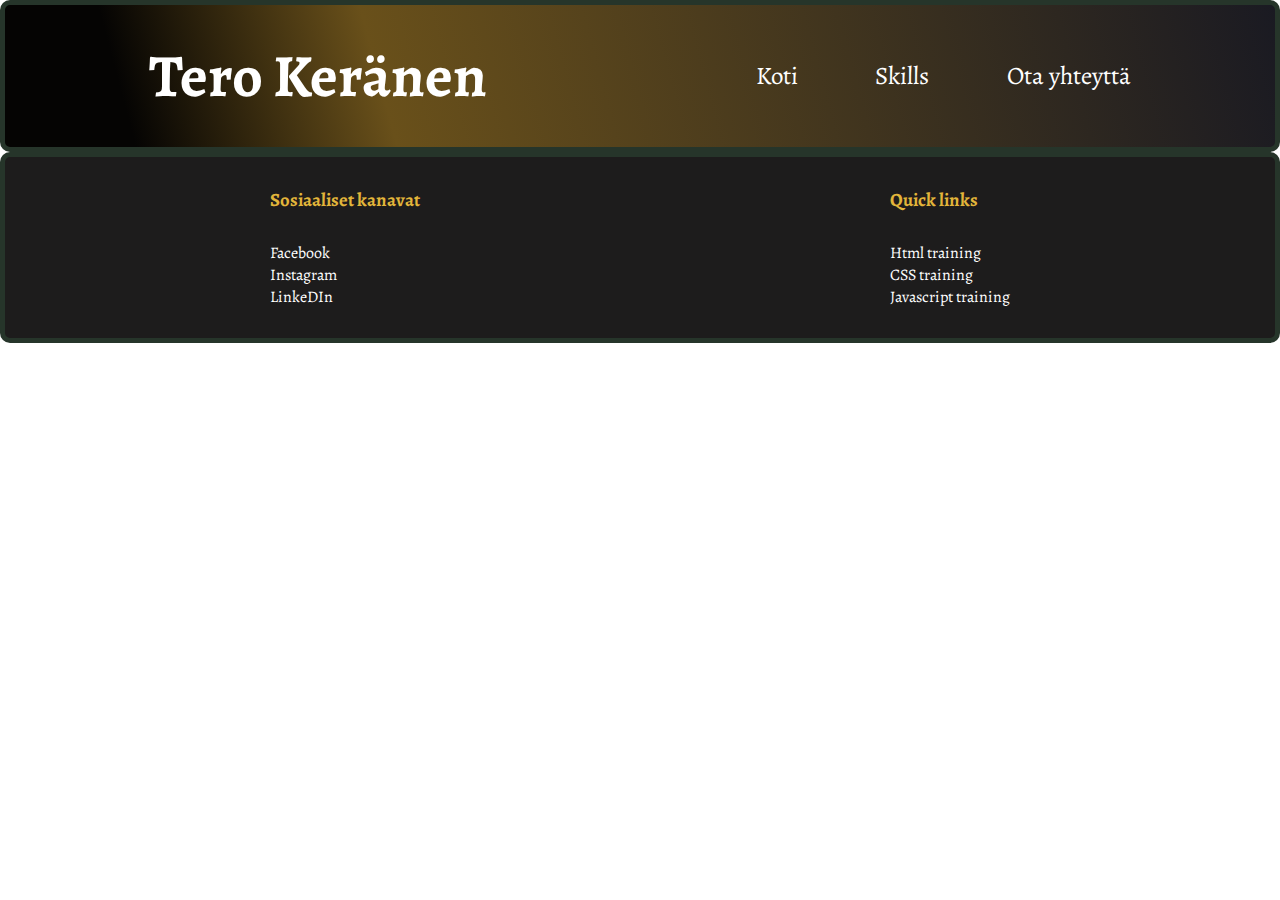
==== Projectit.html @ 3bd8fea5 "Projects sivun lisäys" ====
<!DOCTYPE html>
<html lang="en">
  <head>
    <meta charset="UTF-8" />
    <meta http-equiv="X-UA-Compatible" content="IE=edge" />
    <meta name="viewport" content="width=device-width, initial-scale=1.0" />
    <link rel="stylesheet" href="yhteys.css" />
    <title>Document</title>
  </head>
  <body>
    <nav>
      <div class="logo"><h1>Tero Keränen</h1></div>

      <ul class="nav-links">
        <li><a href="index.html">Koti</a></li>

        <li><a href="skills.html">Skills</a></li>
        <li><a href="yhteys.html">Ota yhteyttä</a></li>
      </ul>

      <div class="burger">
        <div></div>
        <div></div>
        <div></div>
      </div>
    </nav>

    <footer>
      <div id="footer-container">
        <div id="footer-left">
          <div class="footer-left-text">
            <h3 class="otsikot">Sosiaaliset kanavat</h3>
            <ul>
              <li>
                <a
                  target="_blank"
                  href="https://www.facebook.com/tero.keranen.3/"
                  >Facebook</a
                >
              </li>
              <li>
                <a target="_blank" href="https://www.instagram.com/terokeranen/"
                  >Instagram</a
                >
              </li>
              <li>
                <a
                  target="_blank"
                  href="https://www.linkedin.com/in/tero-ker%C3%A4nen-7b776a228/"
                  >LinkeDIn</a
                >
              </li>
            </ul>
          </div>
        </div>

        <div id="footer-right">
          <div class="footer-right-text">
            <h3 class="otsikot">Quick links</h3>
            <ul>
              <li>
                <a
                  target="_blank"
                  href="https://www.w3schools.com/html/default.asp"
                  >Html training
                </a>
              </li>
              <li>
                <a
                  target="_blank"
                  href="https://www.w3schools.com/css/default.asp"
                  >CSS training
                </a>
              </li>
              <li>
                <a href="https://www.w3schools.com/js/default.asp"
                  >Javascript training
                </a>
              </li>
            </ul>
          </div>
        </div>
      </div>
    </footer>

    <script src="java.js"></script>
  </body>
</html>
---- yhteys.css ----
@import url("https://fonts.googleapis.com/css2?family=Alegreya:ital@1&display=swap");

* {
  padding: 0;
  margin: 0;
  box-sizing: border-box;
  font-family: Alegreya;
}

p {
  color: white;
}

/* Navigaatiopalkki */
nav {
  background: linear-gradient(
    75deg,
    rgb(5, 4, 3) 10%,
    rgb(105, 80, 26) 30%,
    rgb(26, 26, 34) 100%
  );
  display: flex;
  flex-direction: row;
  justify-content: space-around;
  align-items: center;
  padding: 30px 10px;
  width: 100%;
  border: 5px solid rgb(38, 53, 42);
  border-radius: 10px;
}

.nav-links {
  display: flex;
  justify-content: space-between;

  width: 30%;
}

.nav-links li {
  list-style: none;
}
.logo {
  color: white;
  font-size: 30px;
}

.nav-links a {
  text-decoration: none;
  color: white;
  font-size: 25px;
}
.nav-links a:hover {
  text-shadow: 20px 20px 10px black;
}

.burger {
  display: none;
}

/* NAVIGAATIOPALKKI LOPPUU */

/*YHTEYS TOP CONTAINER */

.yhteys-top-container {
  display: flex;
  flex-direction: row;
  justify-content: center;
  align-items: center;
  border: 5px solid rgb(38, 53, 42);
  border-radius: 10px;
  background: linear-gradient(
    75deg,
    rgb(0, 0, 0) 1%,
    rgb(107, 124, 108) 60%,
    rgb(10, 10, 10) 110%
  );
}

.yhteys-left-container {
  display: flex;
  flex-direction: column;

  width: 30%;
}

.yhteys-right-container img {
  width: 500px;
}
.vasen-content {
  margin: 30px 10px;
  width: 80%;
}

.vasen-content h1 {
  color: rgb(226, 181, 58);
}
.vasen-content p {
  width: 50%;
  font-size: 20px;
}
.oikea-content p {
  width: 50%;
}

.oikea-content {
  margin: 30px 10px;
  width: 80%;
}

.oikea-content h1 {
  color: rgb(226, 181, 58);
}

/* FOOTER */
footer {
  background-color: rgb(29, 28, 28);
  border: 5px solid rgb(38, 53, 42);
  border-radius: 10px;
}

#footer-container {
  width: 100%;

  display: flex;
  flex-direction: row;
  justify-content: space-around;
  padding: 30px;
}

.footer-right-text h3 {
  color: rgb(226, 181, 58);
  margin-bottom: 30px;
}
.footer-right-text li {
  list-style: none;
}
.footer-right-text a {
  text-decoration: none;
  color: white;
}

.footer-left-text h3 {
  color: rgb(226, 181, 58);
  margin-bottom: 30px;
}
.footer-left-text li {
  list-style: none;
}
.footer-left-text a {
  text-decoration: none;
  color: white;
}

@media screen and (max-width: 600px) {
  /* NAVIGAATIO PALKKI */
  .nav-links {
    position: absolute;
    background: linear-gradient(
      75deg,
      rgb(5, 4, 3) 10%,
      rgb(105, 80, 26) 30%,
      rgb(26, 26, 34) 100%
    );
    height: 520px;
    width: 100%;
    bottom: 918px;
    right: 0;
    flex-direction: column;
    align-items: center;
    justify-content: center;
    transform: translateY(2%);
    transition: transform 0.5s ease-in;
    z-index: 9;
  }

  .burger {
    display: block;
    z-index: 10;
  }

  .burger div {
    width: 39px;
    height: 6px;
    margin: 5px;
    background-color: white;
  }

  .logo {
    font-size: 20px;
  }

  .nav-links a {
    font-size: 18px;
  }

  .nav-links li {
    margin-bottom: 30px;
  }

  .nav-active {
    transform: translateY(141%);
  }

  /*TOP CONTAINER*/
  .yhteys-top-container {
    flex-direction: column;
  }
  .yhteys-top-container h1 {
    font-size: 30px;
  }
  .yhteys-top-container p {
    font-size: 15px;
    width: 80%;
  }

  .yhteys-left-container {
    width: 100%;
  }

  .vasen-content {
    display: flex;
    flex-direction: column;
    align-items: center;
    width: 100%;
  }
  .vasen-content p {
    font-size: 25px;
  }
  .vasen-content h1 {
    width: 80%;
  }
  .oikea-content h1 {
    width: 80%;
  }

  .oikea-content {
    display: flex;
    flex-direction: column;
    align-items: center;
  }

  /*FORM LOMAKE*/

  .yhteys-middle-container {
    padding: 0;
    margin: 0;
  }

  .yhteys-middle-container form {
    margin: 10px;
    margin-left: auto;
    margin-right: auto;
  }
}
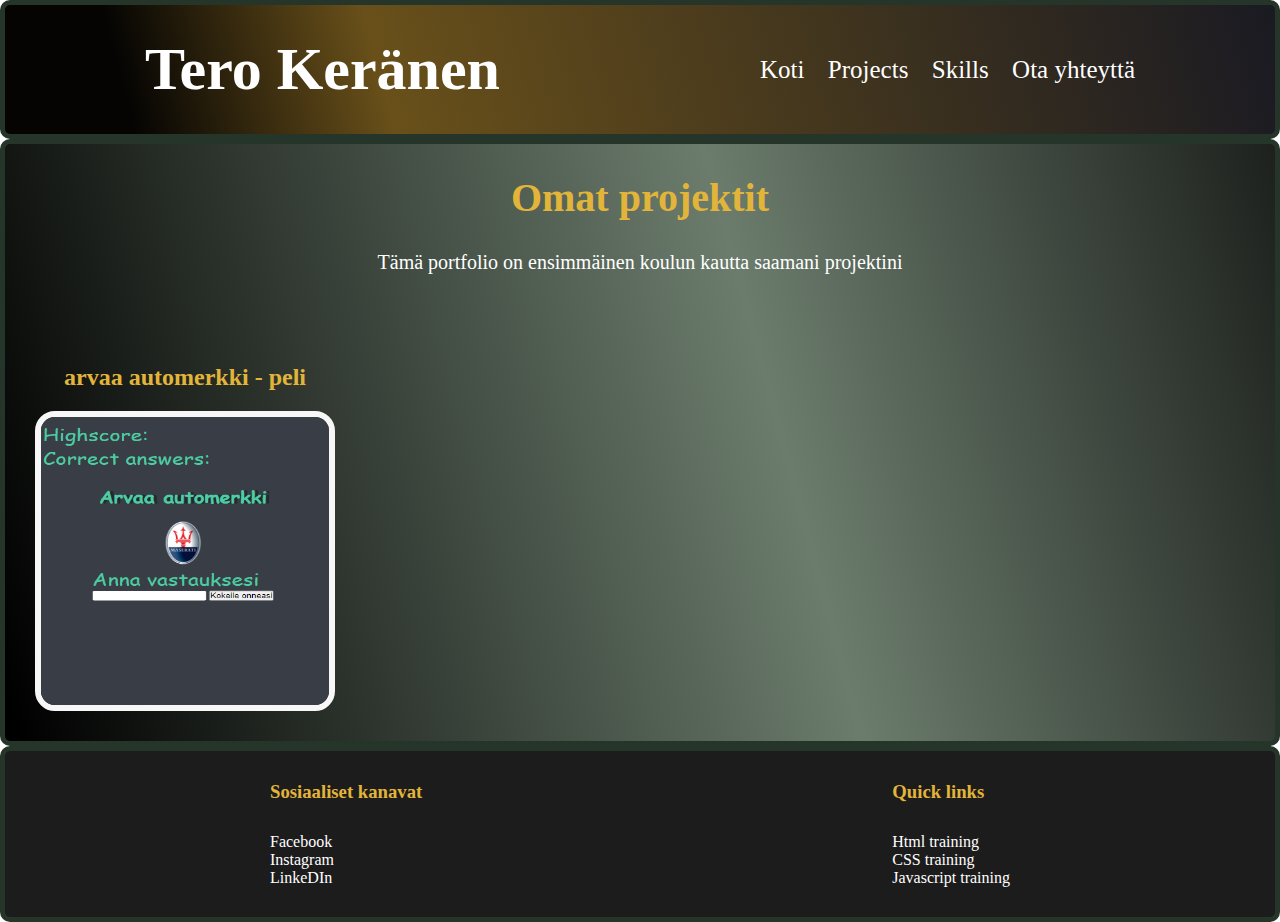
==== commit 7b0ba94f: "project sivun rakentelua" ====
--- a/Projectit.html
+++ b/Projectit.html
@@ -4,7 +4,7 @@
     <meta charset="UTF-8" />
     <meta http-equiv="X-UA-Compatible" content="IE=edge" />
     <meta name="viewport" content="width=device-width, initial-scale=1.0" />
-    <link rel="stylesheet" href="yhteys.css" />
+    <link rel="stylesheet" href="projectit.css" />
     <title>Document</title>
   </head>
   <body>
@@ -13,6 +13,7 @@
 
       <ul class="nav-links">
         <li><a href="index.html">Koti</a></li>
+        <li><a href="Projectit.html">Projects</a></li>
 
         <li><a href="skills.html">Skills</a></li>
         <li><a href="yhteys.html">Ota yhteyttä</a></li>
@@ -24,6 +25,24 @@
         <div></div>
       </div>
     </nav>
+
+    <div class="container">
+      <div class="otsikko">
+        <h1>Omat projektit</h1>
+        <p>Tämä portfolio on ensimmäinen koulun kautta saamani projektini</p>
+      </div>
+
+      <div class="projektit">
+        <div class="automerkki">
+          <h2>arvaa automerkki - peli</h2>
+          <div class="esittely-box">
+            <a href="https://terokeranen.github.io/automerkkiPeli/">
+              <img src="kuvat/automerkkipeli.PNG" alt="automerkkipeli" />
+            </a>
+          </div>
+        </div>
+      </div>
+    </div>
 
     <footer>
       <div id="footer-container">
--- a/projectit.css
+++ b/projectit.css
@@ -0,0 +1,325 @@
+/*
+@import url("https://fonts.googleapis.com/css2?family=Caveat:wght@500&family=Cinzel+Decorative&display=swap");
+*/
+@import url('https://fonts.googleapis.com/css2?family=Prompt:wght@300&display=swap');
+
+* {
+  padding: 0;
+  margin: 0;
+  box-sizing: border-box;
+  font-family: Alegreya;
+  /*
+  font-family: Cinzel Decorative;
+  */
+}
+
+p {
+  color: white;
+}
+
+/* Navigaatiopalkki */
+nav {
+  background: linear-gradient(
+    75deg,
+    rgb(5, 4, 3) 10%,
+    rgb(105, 80, 26) 30%,
+    rgb(26, 26, 34) 100%
+  );
+  display: flex;
+  flex-direction: row;
+  justify-content: space-around;
+  align-items: center;
+  padding: 30px 10px;
+  width: 100%;
+  border: 5px solid rgb(38, 53, 42);
+  border-radius: 10px;
+}
+
+.nav-links {
+  display: flex;
+  justify-content: space-between;
+
+  width: 30%;
+}
+
+.nav-links li {
+  list-style: none;
+}
+.logo {
+  color: white;
+  font-size: 30px;
+}
+
+.nav-links a {
+  text-decoration: none;
+  color: white;
+  font-size: 25px;
+}
+
+.nav-links a:hover {
+  text-shadow: 20px 20px 10px black;
+}
+
+.burger {
+  display: none;
+}
+
+/* NAVIGAATIOPALKKI LOPPUU */
+
+/* MAIN CONTAINER */
+
+#first-container {
+  background: linear-gradient(
+    75deg,
+    rgb(0, 0, 0) 1%,
+    rgb(107, 124, 108) 60%,
+    rgb(10, 10, 10) 110%
+  );
+
+  display: flex;
+  flex-direction: row;
+  width: 100%;
+  border: 5px solid rgb(38, 53, 42);
+  border-radius: 10px;
+}
+
+/* LEFT CONTAINER SISÄLTÄEN KUVA */
+#left-container {
+  width: 70%;
+}
+
+.kuva1 {
+  width: 100%;
+}
+
+/* RIGHT CONTAINERN */
+#right-container {
+  display: flex;
+  flex-direction: column;
+  justify-content: center;
+  align-items: center;
+}
+
+.top-box {
+  width: 80%;
+  margin-bottom: 100px;
+}
+.top-box h1 {
+  margin-bottom: 30px;
+  color: rgb(226, 181, 58);
+}
+.top-box p {
+  font-size: 20px;
+}
+
+.bottom-box {
+  width: 80%;
+}
+.bottom-box h2 {
+  margin-bottom: 20px;
+  color: rgb(226, 181, 58);
+}
+.bottom-box p {
+  font-size: 20px;
+}
+#line1 {
+  background: linear-gradient(
+    140deg,
+    rgb(226, 181, 58) 20%,
+    rgb(171, 196, 103) 40%,
+    rgb(80, 97, 77) 70%
+  );
+  width: 90%;
+  height: 10px;
+
+  margin-top: 100px;
+  border-bottom-left-radius: 20px;
+  border-top-right-radius: 10px;
+}
+
+/*Otsikko container*/
+
+.container {
+    border: 5px solid rgb(38, 53, 42);
+  border-radius: 10px;
+  background: linear-gradient(
+    75deg,
+    rgb(0, 0, 0) 1%,
+    rgb(107, 124, 108) 60%,
+    rgb(10, 10, 10) 110%
+  );
+  height: auto;
+
+}
+.otsikko {
+    display:flex;
+    flex-direction: column;
+    justify-content: center;
+    align-items: center;
+    padding: 30px;
+    
+}
+.otsikko h1 {
+    margin-bottom: 30px;
+    color: rgb(226, 181, 58);
+    font-size: 40px;
+}
+.otsikko p {
+    font-size: 20px;
+}
+.projektit {
+    display:flex;
+    flex-direction: row;
+    align-items: center;
+    padding: 30px;
+    margin-top: 30px;
+}
+
+.automerkki {
+    
+    display: flex;
+    flex-direction: column;
+    align-items: center;
+}
+
+.automerkki h2 {
+    color: rgb(226, 181, 58);
+}
+
+.esittely-box {
+    height: 300px;
+    width: 300px;
+    z-index: 1;
+    margin-top: 20px;
+    
+}
+
+
+
+.esittely-box img {
+    height: 300px;
+    width: 300px;
+    
+    
+    border: 6px solid rgb(248, 247, 247);
+    border-radius: 20px;
+}
+
+.esittely-box img:hover {
+    animation: skew 3s infinite;
+    transform: skew(10deg);
+    animation-direction: alternate;
+
+}
+
+
+@keyframes skew {
+    0% {
+        transform: skewX(10deg);
+    }
+    100% {
+        transform: skewX(-10deg);
+    }
+  }
+
+
+
+
+
+
+
+
+
+
+/*FOOTER */
+
+footer {
+    background-color: rgb(29, 28, 28);
+    border: 5px solid rgb(38, 53, 42);
+    border-radius: 10px;
+  }
+  
+  #footer-container {
+    width: 100%;
+  
+    display: flex;
+    flex-direction: row;
+    justify-content: space-around;
+    padding: 30px;
+  }
+  
+  .footer-right-text h3 {
+    color: rgb(226, 181, 58);
+    margin-bottom: 30px;
+  }
+  .footer-right-text li {
+    list-style: none;
+  }
+  .footer-right-text a {
+    text-decoration: none;
+    color: white;
+  }
+  
+  .footer-left-text h3 {
+    color: rgb(226, 181, 58);
+    margin-bottom: 30px;
+  }
+  .footer-left-text li {
+    list-style: none;
+  }
+  .footer-left-text a {
+    text-decoration: none;
+    color: white;
+  }
+  
+  @media screen and (max-width: 600px) {
+    /* NAVIGAATIO PALKKI */
+    .nav-links {
+      position: absolute;
+      background: linear-gradient(
+        75deg,
+        rgb(5, 4, 3) 10%,
+        rgb(105, 80, 26) 30%,
+        rgb(26, 26, 34) 100%
+      );
+      height: 520px;
+      width: 100%;
+      bottom: 918px;
+      right: 0;
+      flex-direction: column;
+      align-items: center;
+      justify-content: center;
+      transform: translateY(2%);
+      transition: transform 0.5s ease-in;
+      z-index: 9;
+    }
+  
+    .burger {
+      display: block;
+      z-index: 10;
+    }
+  
+    .burger div {
+      width: 39px;
+      height: 6px;
+      margin: 5px;
+      background-color: white;
+    }
+  
+    .logo {
+      font-size: 20px;
+    }
+  
+    .nav-links a {
+      font-size: 18px;
+    }
+  
+    .nav-links li {
+      margin-bottom: 30px;
+    }
+  
+    .nav-active {
+      transform: translateY(141%);
+    }
+  
+    /* NAVIGAATIOPALKKI LOPPUU */
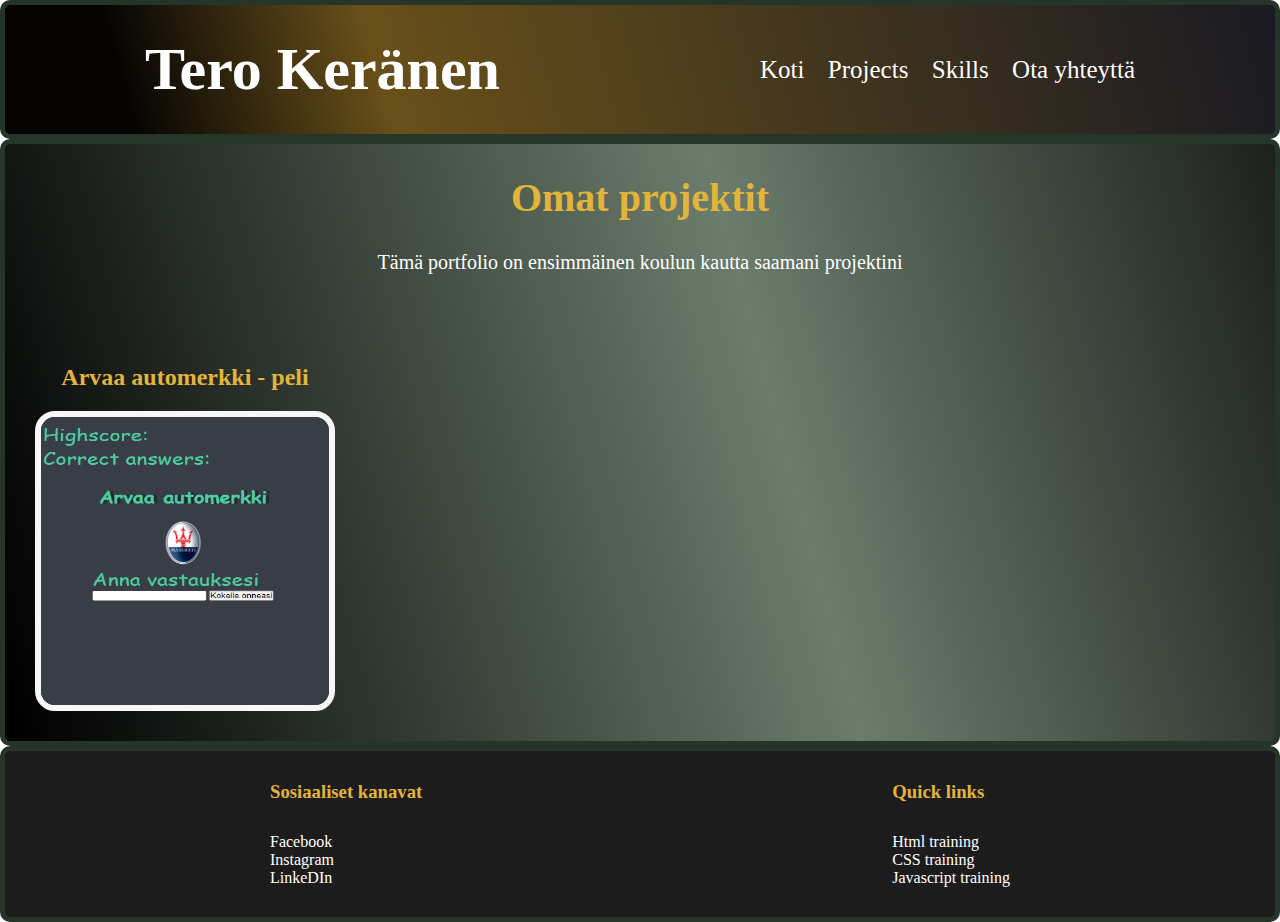
==== commit 58e3e533: "New portfolio start" ====
--- a/Projectit.html
+++ b/Projectit.html
@@ -34,7 +34,7 @@
 
       <div class="projektit">
         <div class="automerkki">
-          <h2>arvaa automerkki - peli</h2>
+          <h2>Arvaa automerkki - peli</h2>
           <div class="esittely-box">
             <a href="https://terokeranen.github.io/automerkkiPeli/">
               <img src="kuvat/automerkkipeli.PNG" alt="automerkkipeli" />
